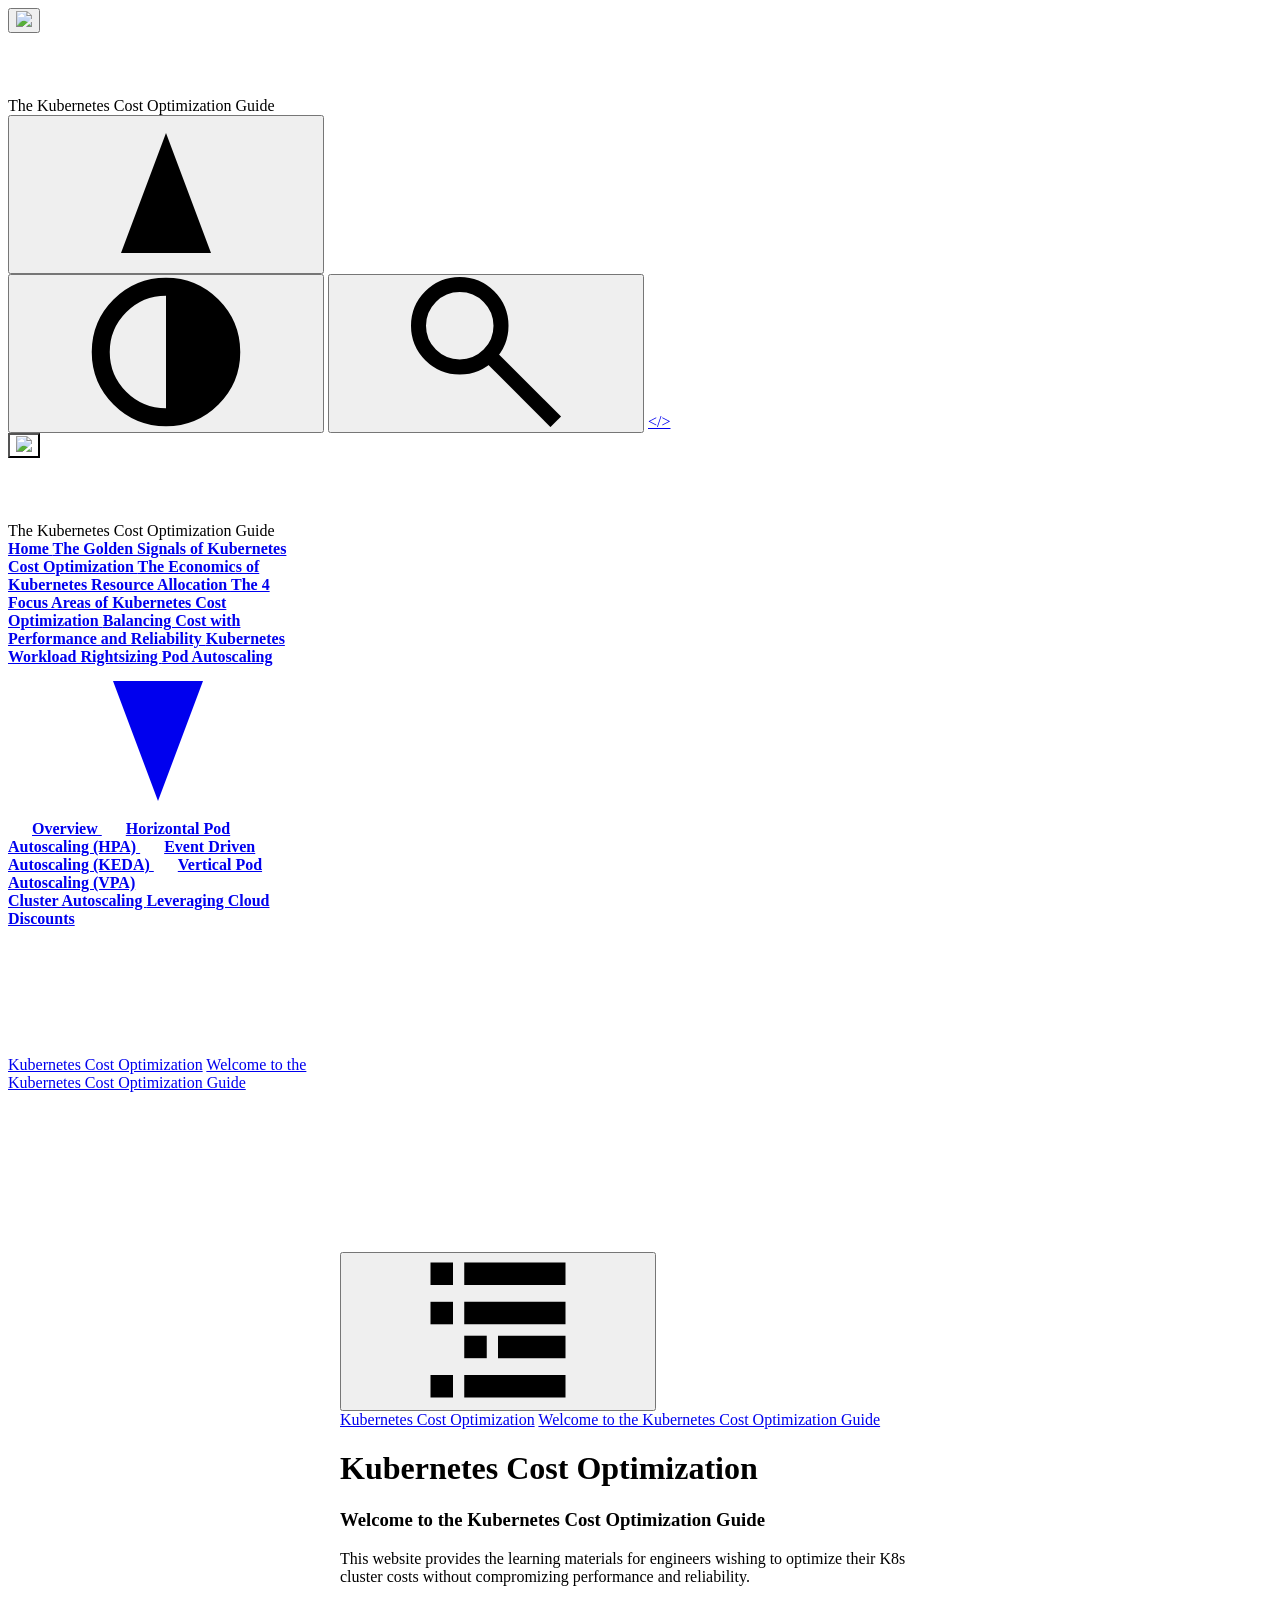
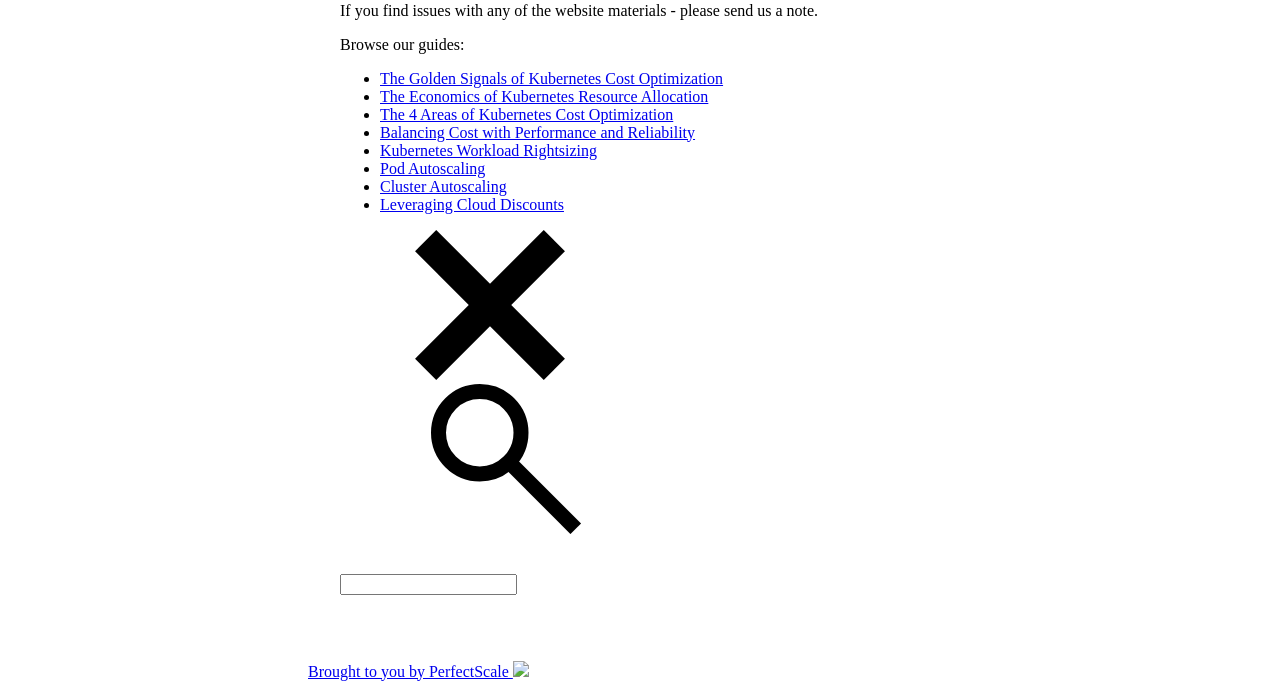
==== site/index.html @ 86c5b182 "VPA" ====
<!DOCTYPE html>
<html>
<head>
  <meta charset="utf-8">
  <meta name="viewport" content="width=device-width, initial-scale=1.0">
  <meta name="description" content="The Definitive Guide to Kubernetes Cost Optimization">
  <meta name="author" content="PerfectScale">
  <link rel="canonical" href="https://kubernetescostoptimization.com/">
  <link rel="shortcut icon" href="https://assets-global.website-files.com/634ebd5aab79d1fa815c5394/637b3799370cfa67b276a970_PerfectScale%20-%20Favicon.png">
  <title>Home - Kubernetes Cost Optimization</title>
  <link rel="stylesheet" href="css/w3.css">
  <link rel="stylesheet" href="css/w3-theme.css" id="theme-auto">
  <link rel="stylesheet" href="css/w3-theme-light.css" media="none" id="theme-light">
  <link rel="stylesheet" href="css/w3-theme-dark.css" media="none" id="theme-dark">
  <link rel="stylesheet" href="css/theme.css">
  <script>
  var base_url = ".";
  var themeItem = 'risonia_theme_'+encodeURIComponent('https://kubernetescostoptimization.com/');

  function checkTheme() {
    let theme = localStorage.getItem(themeItem);
    if (theme) {
      if (theme == 'light') {
        document.getElementById('theme-dark').media = 'none';
        document.getElementById('theme-light').media = '';
      }
      if (theme == 'dark') {
        document.getElementById('theme-light').media = 'none';
        document.getElementById('theme-dark').media = '';
      }
    }
  }
  checkTheme()
  </script>
<!-- Google Tag Manager -->
<script>(function(w,d,s,l,i){w[l]=w[l]||[];w[l].push({'gtm.start':
  new Date().getTime(),event:'gtm.js'});var f=d.getElementsByTagName(s)[0],
  j=d.createElement(s),dl=l!='dataLayer'?'&l='+l:'';j.async=true;j.src=
  'https://www.googletagmanager.com/gtm.js?id='+i+dl;f.parentNode.insertBefore(j,f);
  })(window,document,'script','dataLayer','GTM-K8B2LNN');</script>
<!-- End Google Tag Manager -->
<meta og:title="Kubernetes Cost Optimization">
<meta og:description="Kubernetes Cost Optimization">
<meta og:image="https://cdn.prod.website-files.com/634ebd5aab79d1fa815c5394/6584663c41aea632d9c1498e_Kubernetes%20Cost%20Optimization%20-%20Cut%20cost%20by%20up%20to%2050%25-p-800.webp">


</head>

<body class="w3-theme-l5">

<svg version="1.1" xmlns="http://www.w3.org/2000/svg" style="display: none;">
  <symbol id="open-menu" viewBox="0 0 10 10" fill="currentColor">
    <rect y="0" width="10" height="2"/>
    <rect y="4" width="10" height="2"/>
    <rect y="8" width="10" height="2"/>
  </symbol>
  <symbol id="drop-down" viewBox="0 0 10 10" fill="currentColor">
    <path d="m2 1h6l-3 8z"/>
  </symbol>
  <symbol id="to-top" viewBox="0 0 10 10" fill="currentColor">
    <path d="m2 9h6l-3-8z" />
  </symbol>
  <symbol id="theme-toggle" viewBox="0 0 10 10">
    <ellipse cx="5" cy="5" rx="4.35" ry="4.35" fill="none" stroke="currentColor" stroke-width="1.2"/>
    <path d="M 5,0.5 A 4.5,4.5 0 0 1 9.5,5 4.5,4.5 0 0 1 5,9.5 V 5 Z" fill="currentColor"/>
  </symbol>
  <symbol id="close-menu" viewBox="0 0 10 10" fill="none" stroke="currentColor">
    <path d="m0.71 0.71 8.58 8.58" stroke-width="2"/>
    <path d="m9.29 0.71-8.58 8.58" stroke-width="2"/>
  </symbol>
  <symbol id="toc" viewBox="0 0 10 10" fill="none" stroke="currentColor" stroke-width="1.5">
    <path d="m2.75 1.25h6.75"/>
    <path d="m0.5 1.25h1.5"/>
    <path d="m5 6.13h4.5"/>
    <path d="m2.75 6.13h1.5"/>
    <path d="m2.75 3.87h6.75"/>
    <path d="m0.5 3.87h1.5"/>
    <path d="m2.75 8.75h6.75"/>
    <path d="m0.5 8.75h1.5"/>
  </symbol>
  <symbol id="search" viewBox="0 0 10 10" fill="none" stroke="currentColor">
    <ellipse cx="3.25" cy="3.25" rx="2.75" ry="2.75" fill="none"/>
    <path d="m5 5 4.65 4.65" fill="none"/>
  </symbol>
</svg>

<div id="myTop" class="w3-container w3-cell-row w3-top w3-theme w3-medium no-print" style="z-index:2;">
  <div class="w3-cell w3-cell-middle" style="width:0;">
    <button class="w3-button w3-theme-d1 w3-hover-theme w3-padding-small" onclick="w3_open()"><img src="https://assets-global.website-files.com/634ebd5aab79d1fa815c5394/637b3799370cfa67b276a970_PerfectScale%20-%20Favicon.png" class="svg-2em"></button>
  </div>
  <div class="w3-cell w3-cell-middle w3-padding-24" style="width:0;">
    <span style="height:2em;display:inline-block;padding:16px 0px;">&nbsp;</span>
  </div>
  <div class="w3-cell w3-cell-middle">
    <span class="w3-left" id="title-top">The Kubernetes Cost Optimization Guide</span>
  </div>
  <div class="w3-cell w3-cell-middle" style="width:0;">
    <button class="w3-button w3-theme-d1 w3-hover-theme w3-padding-small w3-left w3-hide no-print" onclick="topFunction()" id="myToTop"><svg class="svg-1em"><use xlink:href="#to-top" /></svg></button>
  </div>
  <div class="w3-cell w3-cell-middle">
    <button class="w3-button w3-theme-d1 w3-hover-theme w3-padding-small w3-right no-print" onclick="toggleTheme(themeItem)" id="myThemeToggle"><svg class="svg-1em"><use xlink:href="#theme-toggle" /></svg></button>
    <button class="w3-button w3-theme-d1 w3-hover-theme w3-padding-small w3-right no-print" onclick="openSearch()"><svg class="svg-1em"><use xlink:href="#search" /></svg></button>
    <a class="w3-button w3-theme-d1 w3-hover-theme w3-padding-small w3-right no-print" href="None" target="_blank">&lt;/&gt;</a>
    </div>
</div>

<header class="w3-container w3-theme w3-medium">
  <div class="w3-cell w3-cell-middle">
    <button class="w3-button w3-theme w3-hover-theme w3-padding-small" style="background-color: transparent!important;"><img src="https://assets-global.website-files.com/634ebd5aab79d1fa815c5394/637b3799370cfa67b276a970_PerfectScale%20-%20Favicon.png" class="svg-2em"></button>
  </div>
  <div class="w3-cell w3-cell-middle w3-padding-24" style="width:0;">
    <span style="height:2em;display:inline-block;padding:16px 0px;">&nbsp;</span>
  </div>
  <div class="w3-cell w3-cell-middle">
    <span class="w3-left" id="title-head">The Kubernetes Cost Optimization Guide</span>
  </div>
</header>
<nav class="w3-sidebar w3-bar-block w3-collapse-custom w3-animate-left w3-theme-l4" style="z-index:3;width:300px;" id="mySidebar">
  <div id="myNav" style="font-weight: bold;">
    <a class="w3-bar-item w3-padding-16 w3-button w3-hover-theme w3-theme-l2" href=".">
      Home
    </a>
    <a class="w3-bar-item w3-padding-16 w3-button w3-hover-theme w3-theme-l4" href="golden-signals/">
      The Golden Signals of Kubernetes Cost Optimization
    </a>
    <a class="w3-bar-item w3-padding-16 w3-button w3-hover-theme w3-theme-l4" href="resources/">
      The Economics of Kubernetes Resource Allocation
    </a>
    <a class="w3-bar-item w3-padding-16 w3-button w3-hover-theme w3-theme-l4" href="over-under-idle-waste/">
      The 4 Focus Areas of Kubernetes Cost Optimization
    </a>
    <a class="w3-bar-item w3-padding-16 w3-button w3-hover-theme w3-theme-l4" href="cost-perf-r9y/">
      Balancing Cost with Performance and Reliability
    </a>
    <a class="w3-bar-item w3-padding-16 w3-button w3-hover-theme w3-theme-l4" href="rightsizing/">
      Kubernetes Workload Rightsizing
    </a>
    <a class="w3-bar-item w3-padding-16 w3-button w3-hover-theme w3-theme-l4" onclick="myAccordion('acc1')" href="javascript:void(0)">
      Pod Autoscaling<svg class="svg-1em"><use xlink:href="#drop-down" /></svg>
    </a>
    <div id="acc1" class="w3-animate-left w3-hide">
      <a class="w3-bar-item w3-padding-16 w3-button w3-hover-theme w3-theme-l4" href="pod-autoscaling/" style="padding-left: 24px;">
        Overview
      </a>
      <a class="w3-bar-item w3-padding-16 w3-button w3-hover-theme w3-theme-l4" href="hpa/" style="padding-left: 24px;">
        Horizontal Pod Autoscaling (HPA)
      </a>
      <a class="w3-bar-item w3-padding-16 w3-button w3-hover-theme w3-theme-l4" href="keda.md" style="padding-left: 24px;">
        Event Driven Autoscaling (KEDA)
      </a>
      <a class="w3-bar-item w3-padding-16 w3-button w3-hover-theme w3-theme-l4" href="vpa.md" style="padding-left: 24px;">
        Vertical Pod Autoscaling (VPA)
      </a>
    </div>
    <a class="w3-bar-item w3-padding-16 w3-button w3-hover-theme w3-theme-l4" href="cluster-autoscaling/">
      Cluster Autoscaling
    </a>
    <a class="w3-bar-item w3-padding-16 w3-button w3-hover-theme w3-theme-l4" href="cloud-discounts/">
      Leveraging Cloud Discounts
    </a>
  </div>
  <div class="w3-container w3-large" style="height: 8em;" >&nbsp;</div>
</nav>

<div class="w3-overlay w3-hide-huge w3-animate-opacity" onclick="w3_close()" style="cursor:pointer;" id="myOverlay"></div>
    
<nav class="w3-sidebar w3-bar-block w3-collapse w3-animate-right w3-theme-l4" style="z-index:3;width:300px;right:0;" id="myTocbar">
  <div id="myToc">
  <a href="#kubernetes-cost-optimization" class="w3-bar-item w3-button w3-hover-theme w3-theme-l4">Kubernetes Cost Optimization</a>
    <a href="#welcome-to-the-kubernetes-cost-optimization-guide" class="w3-bar-item w3-small w3-button w3-hover-theme w3-theme-l4">Welcome to the Kubernetes Cost Optimization Guide</a>
  </div>
  <div class="w3-container w3-large" style="height: 8em;" >&nbsp;</div>
</nav>

<div id="main-view" class="w3-main-custom" style="margin-left:300px; margin-right:300px;">

<div class="w3-container" style="padding: 32px;">
  <div class="w3-right w3-margin-bottom no-print">
    <div class="w3-dropdown-hover w3-hide-large" id="myTocButton" style="z-index:1;">
      <button class="w3-button w3-hover-theme w3-theme-l3 w3-hover-theme"><svg class="svg-1em"><use xlink:href="#toc" /></svg></button>
      <div class="w3-dropdown-content w3-bar-block" style="right:0;">
        <a href="#kubernetes-cost-optimization" class="w3-bar-item w3-button w3-hover-theme w3-theme-l3">Kubernetes Cost Optimization</a>
        <a href="#welcome-to-the-kubernetes-cost-optimization-guide" class="w3-bar-item w3-small w3-button w3-hover-theme w3-theme-l3">Welcome to the Kubernetes Cost Optimization Guide</a>
      </div>
    </div>
  </div>
<h1 id="kubernetes-cost-optimization">Kubernetes Cost Optimization</h1>
<h3 id="welcome-to-the-kubernetes-cost-optimization-guide">Welcome to the Kubernetes Cost Optimization Guide</h3>
<p>This website provides the learning materials for engineers wishing to optimize their K8s cluster costs without compromizing performance and reliability.</p>
<p>If you find issues with any of the website materials  - please send us a note.</p>
<p>Browse our guides:</p>
<ul>
<li><a href="./golden-signals">The Golden Signals of Kubernetes Cost Optimization</a></li>
<li><a href="./resources">The Economics of Kubernetes Resource Allocation</a></li>
<li><a href="./over-under-idle-waste">The 4 Areas of Kubernetes Cost Optimization</a></li>
<li><a href="./cost-perf-r9y">Balancing Cost with Performance and Reliability</a></li>
<li><a href="./rightsizing">Kubernetes Workload Rightsizing</a></li>
<li><a href="./pod-autoscaling">Pod Autoscaling</a></li>
<li><a href="cluster-autoscaling">Cluster Autoscaling</a></li>
<li><a href="./cloud-discounts">Leveraging Cloud Discounts</a></li>
</ul>
<div id="mkdocs_search_modal" class="w3-modal">
  <div class="w3-modal-content">
    <div class="w3-theme-l4">
      <span onclick="closeSearch();" class="w3-theme-l2 w3-button w3-hover-theme w3-display-topright"><svg class="svg-1em"><use xlink:href="#close-menu" /></svg></span>
      <span class="w3-display-topleft" style="padding: 8px 16px;"><svg class="svg-2em"><use xlink:href="#search" /></svg></span>
      <form id="content_search">
        <div class="w3-container">&nbsp;</div>
        <div class="w3-container">&nbsp;</div>
        <div class="w3-container">
          <input type="search" class="w3-input w3-border w3-round w3-theme-l5 w3-hover-theme" placeholder="" id="mkdocs-search-query">
        </div>
      </form>
      <div class="w3-container search-results" id="mkdocs-search-results" data-no-results-text="-">&nbsp;</div>
    </div>
  </div>
</div>
</div>
  <!-- Google Tag Manager (noscript) -->
  <noscript><iframe src="https://www.googletagmanager.com/ns.html?id=GTM-K8B2LNN" height="0" width="0" style="display:none;visibility:hidden"></iframe></noscript>
  <!-- End Google Tag Manager (noscript) -->
  <p class="w3-right w3-tiny">
    <a href="https://perfectscale.io">Brought to you by PerfectScale </a> <img src="https://assets-global.website-files.com/634ebd5aab79d1fa815c5394/637b3799370cfa67b276a970_PerfectScale%20-%20Favicon.png">
  </p>
</div>
<script src="js/theme.js"></script>  
    <script src="search/main.js"></script>
<script>
  var DOMContentLoaded_fired = false;
</script>
<script id="theme">
function runWhenDOMContentLoaded() {
  document.querySelectorAll('pre code').forEach((el) => {
    hljs.highlightElement(el);
  });
  document.querySelectorAll('table').forEach(function(table) {
    if (!table.hasAttribute('Tablesort')) {
      new Tablesort(table);
      table.setAttribute('Tablesort', '');
    }
  });
}
if (DOMContentLoaded_fired) {
  runWhenDOMContentLoaded();
}
</script>
<script>
document.addEventListener('DOMContentLoaded',function(){
  DOMContentLoaded_fired=true;
  runWhenDOMContentLoaded();
});
</script>

</body>
</html>

<!--
MkDocs version : 1.5.3
Build Date UTC : 2024-07-26 11:39:04.143689+00:00
-->
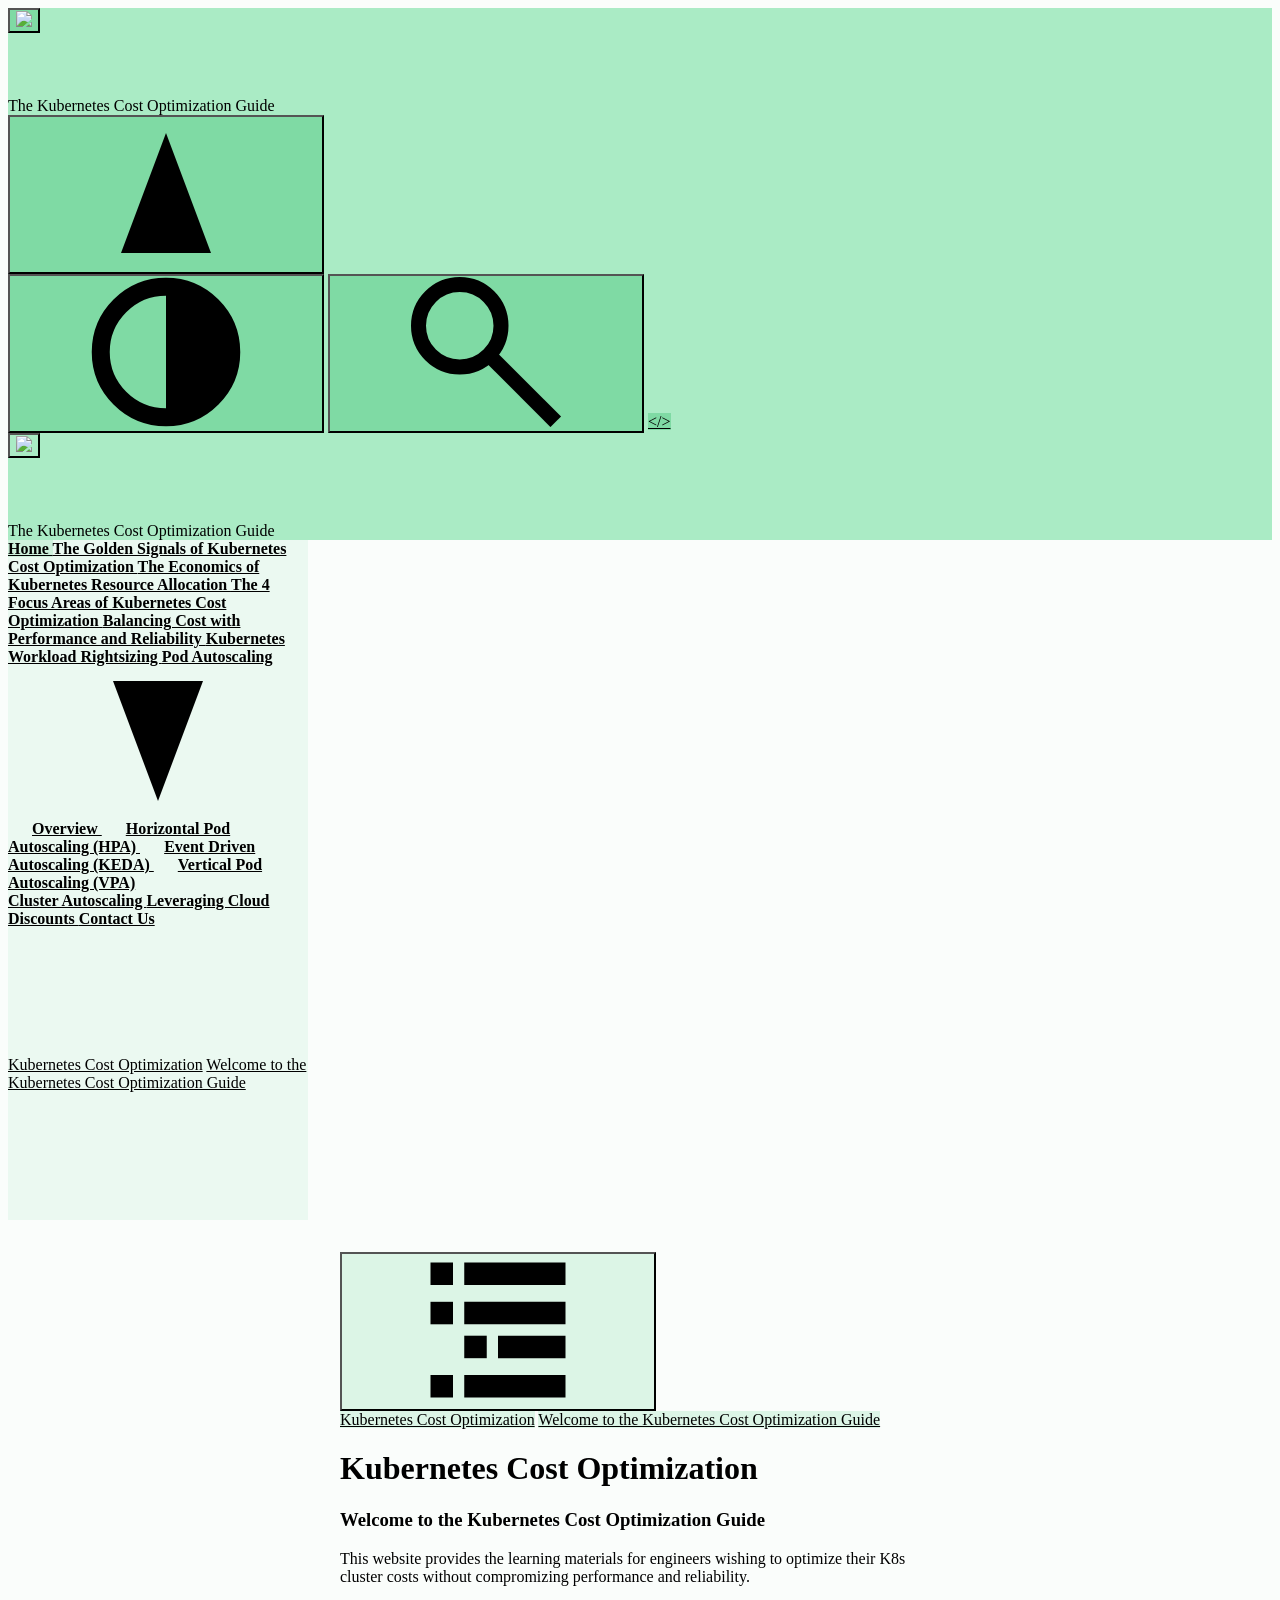
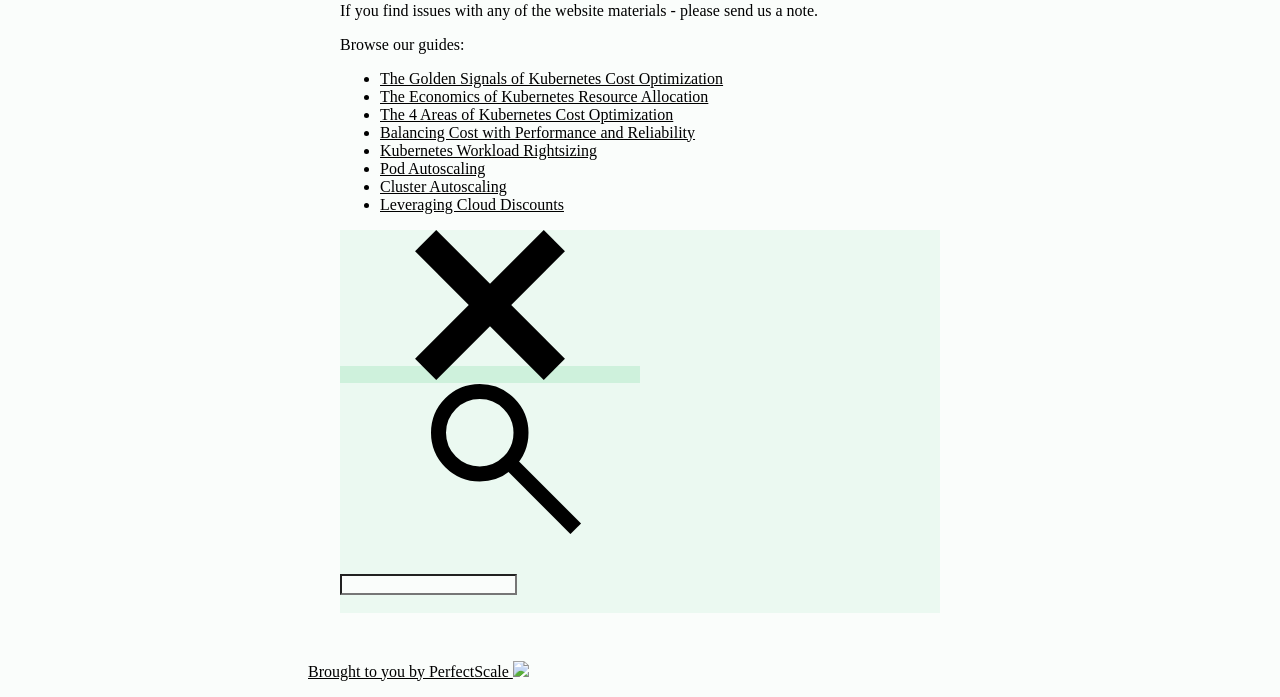
==== commit dad7a2d5: "Contact us links to discussions" ====
--- a/site/index.html
+++ b/site/index.html
@@ -100,7 +100,7 @@
   <div class="w3-cell w3-cell-middle">
     <button class="w3-button w3-theme-d1 w3-hover-theme w3-padding-small w3-right no-print" onclick="toggleTheme(themeItem)" id="myThemeToggle"><svg class="svg-1em"><use xlink:href="#theme-toggle" /></svg></button>
     <button class="w3-button w3-theme-d1 w3-hover-theme w3-padding-small w3-right no-print" onclick="openSearch()"><svg class="svg-1em"><use xlink:href="#search" /></svg></button>
-    <a class="w3-button w3-theme-d1 w3-hover-theme w3-padding-small w3-right no-print" href="None" target="_blank">&lt;/&gt;</a>
+    <a class="w3-button w3-theme-d1 w3-hover-theme w3-padding-small w3-right no-print" href="https://github.com/perfectscale-io/k8s-cost-optimization/" target="_blank">&lt;/&gt;</a>
     </div>
 </div>
 
@@ -148,7 +148,7 @@
       <a class="w3-bar-item w3-padding-16 w3-button w3-hover-theme w3-theme-l4" href="keda.md" style="padding-left: 24px;">
         Event Driven Autoscaling (KEDA)
       </a>
-      <a class="w3-bar-item w3-padding-16 w3-button w3-hover-theme w3-theme-l4" href="vpa.md" style="padding-left: 24px;">
+      <a class="w3-bar-item w3-padding-16 w3-button w3-hover-theme w3-theme-l4" href="vpa/" style="padding-left: 24px;">
         Vertical Pod Autoscaling (VPA)
       </a>
     </div>
@@ -157,6 +157,9 @@
     </a>
     <a class="w3-bar-item w3-padding-16 w3-button w3-hover-theme w3-theme-l4" href="cloud-discounts/">
       Leveraging Cloud Discounts
+    </a>
+    <a class="w3-bar-item w3-padding-16 w3-button w3-hover-theme w3-theme-l4" href="contact-us/">
+      Contact Us
     </a>
   </div>
   <div class="w3-container w3-large" style="height: 8em;" >&nbsp;</div>
@@ -225,6 +228,7 @@
 </div>
 <script src="js/theme.js"></script>  
     <script src="search/main.js"></script>
+
 <script>
   var DOMContentLoaded_fired = false;
 </script>
@@ -256,5 +260,5 @@
 
 <!--
 MkDocs version : 1.5.3
-Build Date UTC : 2024-07-26 11:39:04.143689+00:00
+Build Date UTC : 2024-08-27 11:32:47.296310+00:00
 -->
--- a/site/css/w3-theme.css
+++ b/site/css/w3-theme.css
@@ -0,0 +1,115 @@
+/* inspired by https://www.w3schools.com/w3css/w3css_color_generator.asp and https://www.w3schools.com/colors/colors_schemes.asp */
+
+/* light theme */
+.w3-theme-l5 {color:#000 !important; background-color:#fafdfb !important}
+.w3-theme-l4 {color:#000 !important; background-color:#ebf9f1 !important}
+.w3-theme-l3 {color:#000 !important; background-color:#dcf5e6 !important}
+.w3-theme-l2 {color:#000 !important; background-color:#cef1dc !important}
+.w3-theme-l1 {color:#000 !important; background-color:#bfecd2 !important}
+.w3-theme-d1 {color:#000 !important; background-color:#7fdaa4 !important}
+.w3-theme-d2 {color:#000 !important; background-color:#61d18f !important}
+.w3-theme-d3 {color:#000 !important; background-color:#43c97a !important}
+.w3-theme-d4 {color:#000 !important; background-color:#33b368 !important}
+.w3-theme-d5 {color:#000 !important; background-color:#2a9556 !important}
+
+.w3-theme-light {color:#000 !important; background-color:#fafdfb !important}
+.w3-theme-dark {color:#000 !important; background-color:#2a9556 !important}
+.w3-theme-action {color:#000 !important; background-color:#2a9556 !important}
+
+.w3-theme {color:#000 !important; background-color:#aaebc5 !important}
+.w3-text-theme {color:#aaebc5 !important}
+.w3-border-theme {border-color:#aaebc5 !important}
+
+.w3-hover-theme:hover {color:#000 !important; background-color:#aaebc5 !important}
+.w3-hover-text-theme:hover {color:#aaebc5 !important}
+.w3-hover-border-theme:hover {border-color:#aaebc5 !important}
+
+.w3-code {
+  border-left:4px solid #aaebc5;
+}
+.w3-code {
+  color:#000;
+  background-color:#ebf9f1;
+}
+.w3-codespan {
+  color:#000;
+  background-color:#dcf5e6;
+}
+
+a{color: inherit !important;}
+
+.w3-striped tbody tr:nth-child(even){
+    background-color:#ebf9f1
+}
+
+.w3-bordered tr{
+    border-bottom:1px solid #000
+}
+
+.w3-table tbody tr:hover,table li:hover{
+  background-color:#dcf5e6
+}
+
+.search-results article:hover {
+  background-color:#dcf5e6
+}
+
+
+
+@media (prefers-color-scheme: dark) {
+  /* dark theme */
+  .w3-theme-l5 {color:#fff !important; background-color:#040e08 !important}
+  .w3-theme-l4 {color:#fff !important; background-color:#113b22 !important}
+  .w3-theme-l3 {color:#fff !important; background-color:#1d683c !important}
+  .w3-theme-l2 {color:#fff !important; background-color:#2a9556 !important}
+  .w3-theme-l1 {color:#fff !important; background-color:#37c270 !important}
+  .w3-theme-d1 {color:#000 !important; background-color:#a6e5c0 !important}
+  .w3-theme-d2 {color:#000 !important; background-color:#b0e8c7 !important}
+  .w3-theme-d3 {color:#000 !important; background-color:#baebce !important}
+  .w3-theme-d4 {color:#000 !important; background-color:#c4eed5 !important}
+  .w3-theme-d5 {color:#000 !important; background-color:#cef1dc !important}
+
+  .w3-theme-light {color:#fff !important; background-color:#040e08 !important}
+  .w3-theme-dark {color:#000 !important; background-color:#cef1dc !important}
+  .w3-theme-action {color:#000 !important; background-color:#cef1dc !important}
+
+  .w3-theme {color:#000 !important; background-color:#aaebc5 !important}
+  .w3-text-theme {color:#aaebc5 !important}
+  .w3-border-theme {border-color:#aaebc5 !important}
+
+  .w3-hover-theme:hover {color:#000 !important; background-color:#aaebc5 !important}
+  .w3-hover-text-theme:hover {color:#aaebc5 !important}
+  .w3-hover-border-theme:hover {border-color:#aaebc5 !important}
+
+  .w3-code {
+    border-left:4px solid #aaebc5;
+  }
+  .w3-code {
+    color:#fff;
+    background-color:#113b22;
+  }
+  .w3-codespan {
+    color:#fff;
+    background-color:#1d683c;
+  }
+
+  a{color: inherit !important;}
+
+  .w3-striped tbody tr:nth-child(even){
+      background-color:#113b22
+  }
+
+  .w3-bordered tr{
+      border-bottom:1px solid #fff
+  }
+
+  .w3-table tbody tr:hover,table li:hover{
+    background-color:#1d683c
+  }
+
+  .search-results article:hover {
+    background-color:#1d683c
+  }
+
+
+}
--- a/site/css/w3-theme-light.css
+++ b/site/css/w3-theme-light.css
@@ -0,0 +1,53 @@
+.w3-theme-l5 {color:#000 !important; background-color:#fafdfb !important}
+.w3-theme-l4 {color:#000 !important; background-color:#ebf9f1 !important}
+.w3-theme-l3 {color:#000 !important; background-color:#dcf5e6 !important}
+.w3-theme-l2 {color:#000 !important; background-color:#cef1dc !important}
+.w3-theme-l1 {color:#000 !important; background-color:#bfecd2 !important}
+.w3-theme-d1 {color:#000 !important; background-color:#7fdaa4 !important}
+.w3-theme-d2 {color:#000 !important; background-color:#61d18f !important}
+.w3-theme-d3 {color:#000 !important; background-color:#43c97a !important}
+.w3-theme-d4 {color:#000 !important; background-color:#33b368 !important}
+.w3-theme-d5 {color:#000 !important; background-color:#2a9556 !important}
+
+.w3-theme-light {color:#000 !important; background-color:#fafdfb !important}
+.w3-theme-dark {color:#000 !important; background-color:#2a9556 !important}
+.w3-theme-action {color:#000 !important; background-color:#2a9556 !important}
+
+.w3-theme {color:#000 !important; background-color:#aaebc5 !important}
+.w3-text-theme {color:#aaebc5 !important}
+.w3-border-theme {border-color:#aaebc5 !important}
+
+.w3-hover-theme:hover {color:#000 !important; background-color:#aaebc5 !important}
+.w3-hover-text-theme:hover {color:#aaebc5 !important}
+.w3-hover-border-theme:hover {border-color:#aaebc5 !important}
+
+.w3-code {
+  border-left:4px solid #aaebc5;
+}
+.w3-code {
+  color:#000;
+  background-color:#ebf9f1;
+}
+.w3-codespan {
+  color:#000;
+  background-color:#dcf5e6;
+}
+
+a{color: inherit !important;}
+
+.w3-striped tbody tr:nth-child(even){
+    background-color:#ebf9f1
+}
+
+.w3-bordered tr{
+    border-bottom:1px solid #000
+}
+
+.w3-table tbody tr:hover,table li:hover{
+  background-color:#dcf5e6
+}
+
+.search-results article:hover {
+  background-color:#dcf5e6
+}
+
--- a/site/css/w3-theme-dark.css
+++ b/site/css/w3-theme-dark.css
@@ -0,0 +1,53 @@
+.w3-theme-l5 {color:#fff !important; background-color:#040e08 !important}
+.w3-theme-l4 {color:#fff !important; background-color:#113b22 !important}
+.w3-theme-l3 {color:#fff !important; background-color:#1d683c !important}
+.w3-theme-l2 {color:#fff !important; background-color:#2a9556 !important}
+.w3-theme-l1 {color:#fff !important; background-color:#37c270 !important}
+.w3-theme-d1 {color:#000 !important; background-color:#a6e5c0 !important}
+.w3-theme-d2 {color:#000 !important; background-color:#b0e8c7 !important}
+.w3-theme-d3 {color:#000 !important; background-color:#baebce !important}
+.w3-theme-d4 {color:#000 !important; background-color:#c4eed5 !important}
+.w3-theme-d5 {color:#000 !important; background-color:#cef1dc !important}
+
+.w3-theme-light {color:#fff !important; background-color:#040e08 !important}
+.w3-theme-dark {color:#000 !important; background-color:#cef1dc !important}
+.w3-theme-action {color:#000 !important; background-color:#cef1dc !important}
+
+.w3-theme {color:#000 !important; background-color:#aaebc5 !important}
+.w3-text-theme {color:#aaebc5 !important}
+.w3-border-theme {border-color:#aaebc5 !important}
+
+.w3-hover-theme:hover {color:#000 !important; background-color:#aaebc5 !important}
+.w3-hover-text-theme:hover {color:#aaebc5 !important}
+.w3-hover-border-theme:hover {border-color:#aaebc5 !important}
+
+.w3-code {
+  border-left:4px solid #aaebc5;
+}
+.w3-code {
+  color:#fff;
+  background-color:#113b22;
+}
+.w3-codespan {
+  color:#fff;
+  background-color:#1d683c;
+}
+
+a{color: inherit !important;}
+
+.w3-striped tbody tr:nth-child(even){
+    background-color:#113b22
+}
+
+.w3-bordered tr{
+    border-bottom:1px solid #fff
+}
+
+.w3-table tbody tr:hover,table li:hover{
+  background-color:#1d683c
+}
+
+.search-results article:hover {
+  background-color:#1d683c
+}
+
